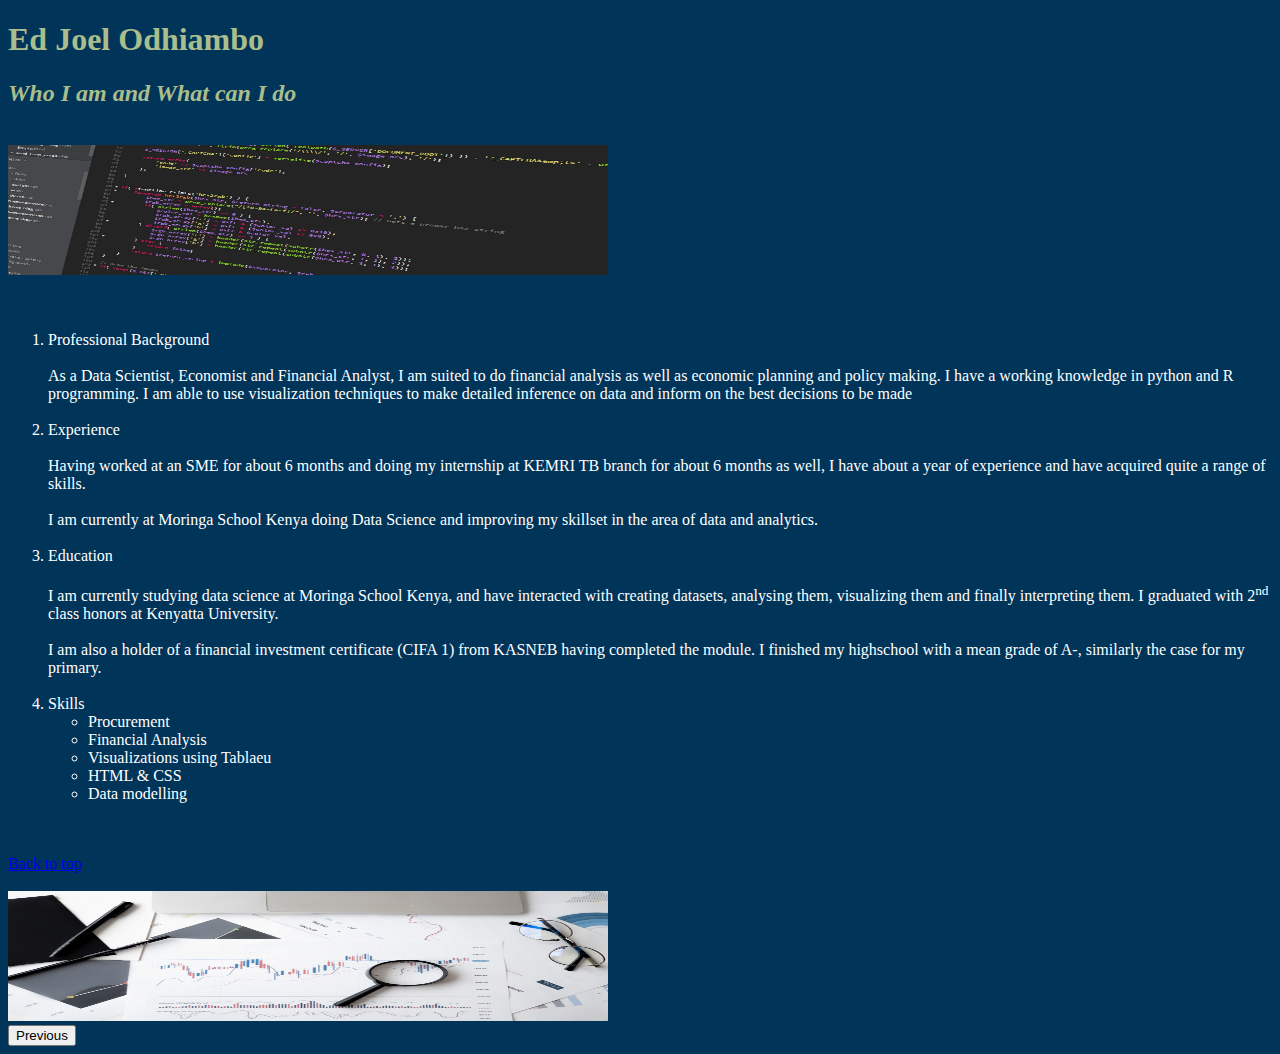
==== about.html @ 6ede28a4 "Add files via upload" ====
<!DOCTYPE html>
<html lang="en">
<head>
    <meta charset="UTF-8">
    <meta http-equiv="X-UA-Compatible" content="IE=edge">
    <meta name="viewport" content="width=device-width, initial-scale=1.0">
    <title>Ed Odhiambo</title>
    <link rel="stylesheet" href="./styles.css">
</head>
<body>
    <h1 id="Page2">Ed Joel Odhiambo</h1>
    <h2><em>Who I am and What can I do</em></h2>
    <br>
    <img src="./datascienceimg3.jpg" height="130" width="600" alt="A data science photo">
    <br>
    <p>
        <ol class="first">
            <br>
            <br>
            <li>Professional Background</li>
            <br>
            As a Data Scientist, Economist and Financial Analyst, I am suited to do financial analysis as well as economic planning and policy making. I have a working knowledge in python and R programming. I am able to use visualization techniques to make detailed inference on data and inform on the best decisions to be made
            <br>
            <br>
            <li>Experience</li>
            <br>
            Having worked at an SME for about 6 months and doing my internship at KEMRI TB branch for about 6 months as well, I have about a year of experience and have acquired quite a range of skills.
            <br>
            <br>
            I am currently at Moringa School Kenya doing Data Science and improving my skillset in the area of data and analytics.
            <br>
            <br>
            <li>Education</li>
            <br>
            I am currently studying data science at Moringa School Kenya, and have interacted with creating datasets, analysing them, visualizing them and finally interpreting them. I graduated with 2<sup>nd</sup> class honors at Kenyatta University.
            <br>
            <br>
            I am also a holder of a financial investment certificate (CIFA 1) from KASNEB having completed the module. I finished my highschool with a mean grade of A-, similarly the case for my primary.
            <br>
            <br>
            <li>Skills</li>
            <ul>
                <li>Procurement</li>
                <li>Financial Analysis</li>
                <li>Visualizations using Tablaeu</li>
                <li>HTML & CSS</li>
                <li>Data modelling</li>
            </ul>
        </ol>
    </p>
    <br>
    <br>
    <a href="#Page2">Back to top</a>
    <br>
    <br>
    <a href="./index.html">
        <img src="./datascienceimg4.jpg" height="130" width="600" alt="A datascience photo">
        <br>
        <button>Previous</button>
    </a>
</body>
</html>
---- styles.css ----
h1, h2{
    color: rgba(170,189,140,1);
}
body{
    background: rgba(0,52,89,1);
}
.first{
    color: rgb(255,255,255);
}
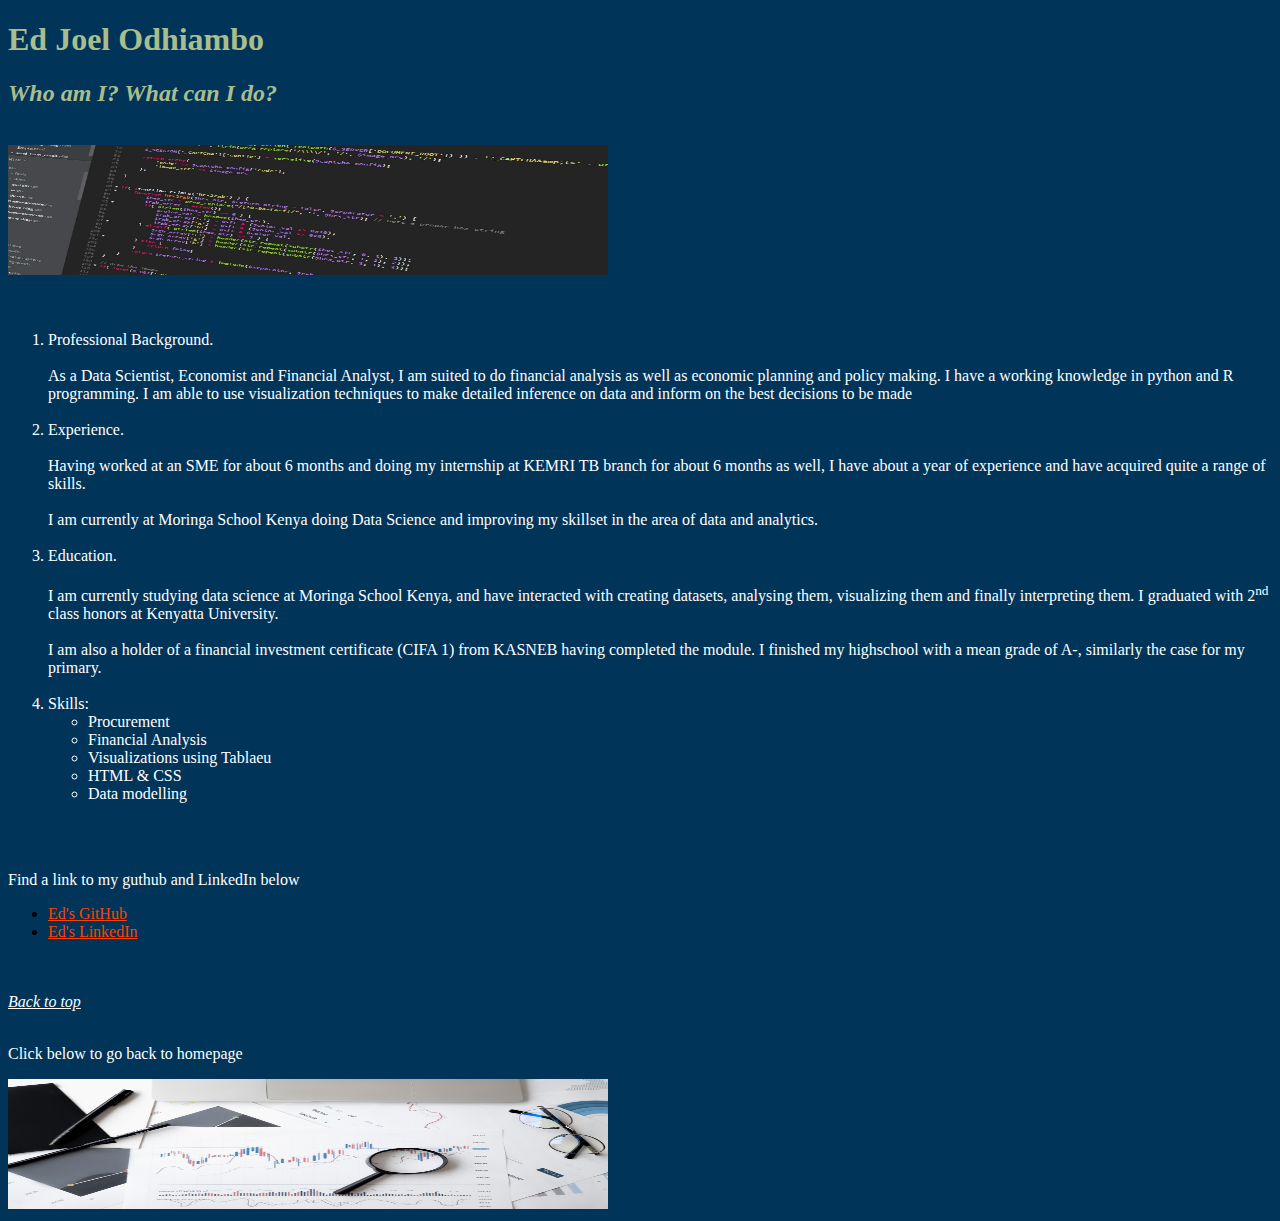
==== commit 4faf33f6: "Link changes" ====
--- a/about.html
+++ b/about.html
@@ -9,7 +9,7 @@
 </head>
 <body>
     <h1 id="Page2">Ed Joel Odhiambo</h1>
-    <h2><em>Who I am and What can I do</em></h2>
+    <h2><em>Who am I? What can I do?</em></h2>
     <br>
     <img src="./datascienceimg3.jpg" height="130" width="600" alt="A data science photo">
     <br>
@@ -17,12 +17,12 @@
         <ol class="first">
             <br>
             <br>
-            <li>Professional Background</li>
+            <li>Professional Background.</li>
             <br>
             As a Data Scientist, Economist and Financial Analyst, I am suited to do financial analysis as well as economic planning and policy making. I have a working knowledge in python and R programming. I am able to use visualization techniques to make detailed inference on data and inform on the best decisions to be made
             <br>
             <br>
-            <li>Experience</li>
+            <li>Experience.</li>
             <br>
             Having worked at an SME for about 6 months and doing my internship at KEMRI TB branch for about 6 months as well, I have about a year of experience and have acquired quite a range of skills.
             <br>
@@ -30,7 +30,7 @@
             I am currently at Moringa School Kenya doing Data Science and improving my skillset in the area of data and analytics.
             <br>
             <br>
-            <li>Education</li>
+            <li>Education.</li>
             <br>
             I am currently studying data science at Moringa School Kenya, and have interacted with creating datasets, analysing them, visualizing them and finally interpreting them. I graduated with 2<sup>nd</sup> class honors at Kenyatta University.
             <br>
@@ -38,7 +38,7 @@
             I am also a holder of a financial investment certificate (CIFA 1) from KASNEB having completed the module. I finished my highschool with a mean grade of A-, similarly the case for my primary.
             <br>
             <br>
-            <li>Skills</li>
+            <li>Skills:</li>
             <ul>
                 <li>Procurement</li>
                 <li>Financial Analysis</li>
@@ -50,13 +50,22 @@
     </p>
     <br>
     <br>
-    <a href="#Page2">Back to top</a>
+    <p class="first">
+        Find a link to my guthub and LinkedIn below
+        <ul>
+            <li><a href="https://github.com/Ed-Odhiambo" class="second">Ed's GitHub</a></li>
+            <li><a href="https://www.linkedin.com/in/ed-joel-odhiambo-5a8082187" class="second">Ed's LinkedIn</a></li>
+        </ul>
+    </p>
     <br>
     <br>
-    <a href="./index.html">
+    <em><a href="#Page2" class="first">Back to top</a></em>
+    <br>
+    <br>
+    <p class="first">Click below to go back to homepage</p>
+    <a href="./">
         <img src="./datascienceimg4.jpg" height="130" width="600" alt="A datascience photo">
         <br>
-        <button>Previous</button>
     </a>
 </body>
 </html>--- a/styles.css
+++ b/styles.css
@@ -6,4 +6,7 @@
 }
 .first{
     color: rgb(255,255,255);
+}
+.second{
+    color: rgb(255,64,0);
 }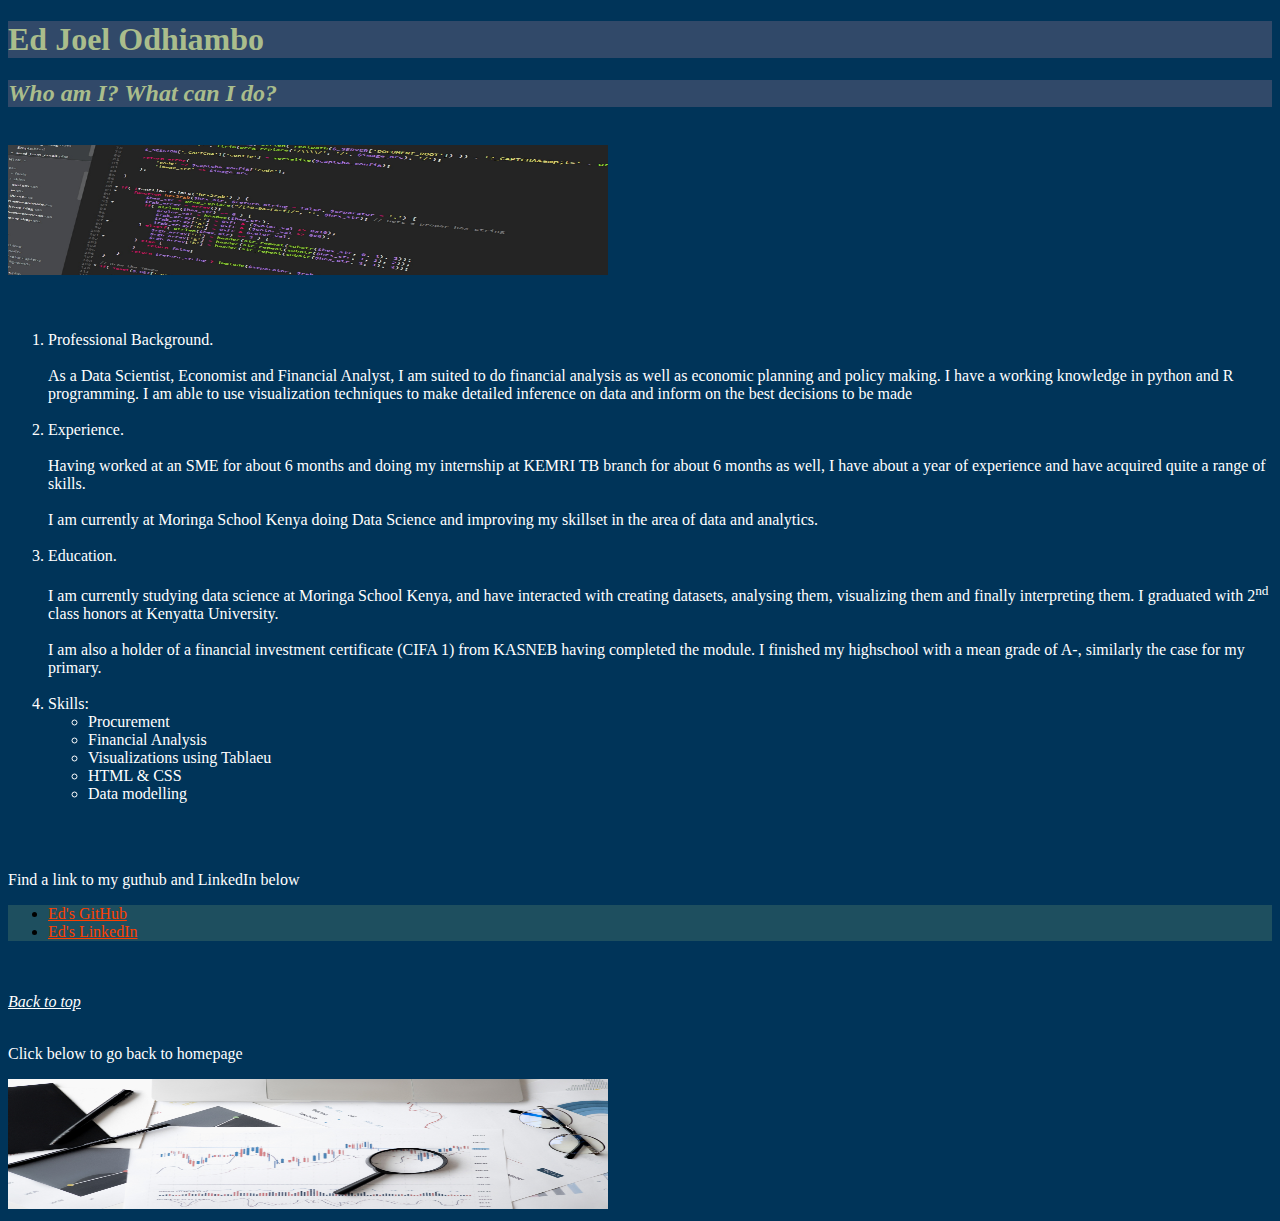
==== commit 9997485d: "Aesthetics" ====
--- a/about.html
+++ b/about.html
@@ -52,7 +52,7 @@
     <br>
     <p class="first">
         Find a link to my guthub and LinkedIn below
-        <ul>
+        <ul id="linkage">
             <li><a href="https://github.com/Ed-Odhiambo" class="second">Ed's GitHub</a></li>
             <li><a href="https://www.linkedin.com/in/ed-joel-odhiambo-5a8082187" class="second">Ed's LinkedIn</a></li>
         </ul>
--- a/styles.css
+++ b/styles.css
@@ -1,5 +1,6 @@
 h1, h2{
     color: rgba(170,189,140,1);
+    background: rgba(148,119,139,0.33);
 }
 body{
     background: rgba(0,52,89,1);
@@ -9,4 +10,7 @@
 }
 .second{
     color: rgb(255,64,0);
+}
+#linkage{
+    background: rgba(148,189,118,0.2)
 }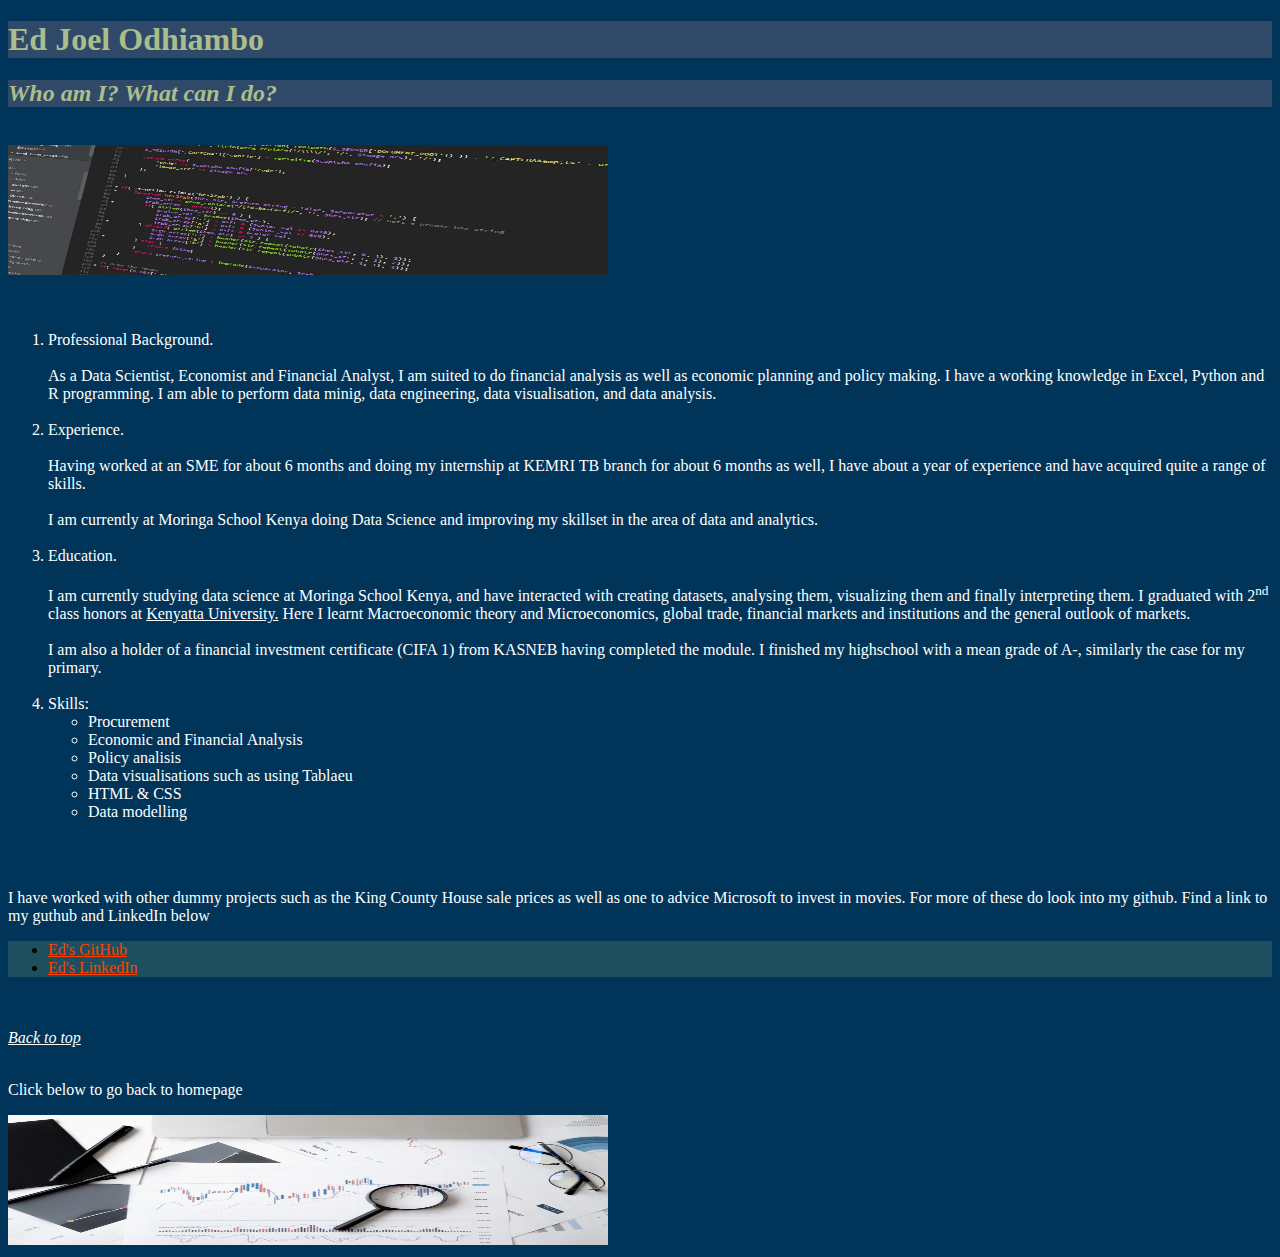
==== commit 1da9e7f0: "changes" ====
--- a/about.html
+++ b/about.html
@@ -19,7 +19,7 @@
             <br>
             <li>Professional Background.</li>
             <br>
-            As a Data Scientist, Economist and Financial Analyst, I am suited to do financial analysis as well as economic planning and policy making. I have a working knowledge in python and R programming. I am able to use visualization techniques to make detailed inference on data and inform on the best decisions to be made
+            As a Data Scientist, Economist and Financial Analyst, I am suited to do financial analysis as well as economic planning and policy making. I have a working knowledge in Excel, Python and R programming. I am able to perform data minig, data engineering, data visualisation, and data analysis.
             <br>
             <br>
             <li>Experience.</li>
@@ -32,7 +32,7 @@
             <br>
             <li>Education.</li>
             <br>
-            I am currently studying data science at Moringa School Kenya, and have interacted with creating datasets, analysing them, visualizing them and finally interpreting them. I graduated with 2<sup>nd</sup> class honors at Kenyatta University.
+            I am currently studying data science at Moringa School Kenya, and have interacted with creating datasets, analysing them, visualizing them and finally interpreting them. I graduated with 2<sup>nd</sup> class honors at <a href="https://economics.ku.ac.ke/" class="first">Kenyatta University.</a> Here I learnt Macroeconomic theory and Microeconomics, global trade, financial markets and institutions and the general outlook of markets.
             <br>
             <br>
             I am also a holder of a financial investment certificate (CIFA 1) from KASNEB having completed the module. I finished my highschool with a mean grade of A-, similarly the case for my primary.
@@ -41,8 +41,9 @@
             <li>Skills:</li>
             <ul>
                 <li>Procurement</li>
-                <li>Financial Analysis</li>
-                <li>Visualizations using Tablaeu</li>
+                <li>Economic and Financial Analysis</li>
+                <li>Policy analisis</li>
+                <li>Data visualisations such as using Tablaeu</li>
                 <li>HTML & CSS</li>
                 <li>Data modelling</li>
             </ul>
@@ -51,6 +52,7 @@
     <br>
     <br>
     <p class="first">
+        I have worked with other dummy projects such as the King County House sale prices as well as one to advice Microsoft to invest in movies. For more of these do look into my github.
         Find a link to my guthub and LinkedIn below
         <ul id="linkage">
             <li><a href="https://github.com/Ed-Odhiambo" class="second">Ed's GitHub</a></li>
--- a/styles.css
+++ b/styles.css
@@ -12,5 +12,10 @@
     color: rgb(255,64,0);
 }
 #linkage{
-    background: rgba(148,189,118,0.2)
+    background: rgba(148,189,118,0.2);
+}
+.third{
+    color: rgb(255,64,0);
+    background-blend-mode: rgb(0,0,0);
+    border-bottom: rgb(0,0,0);
 }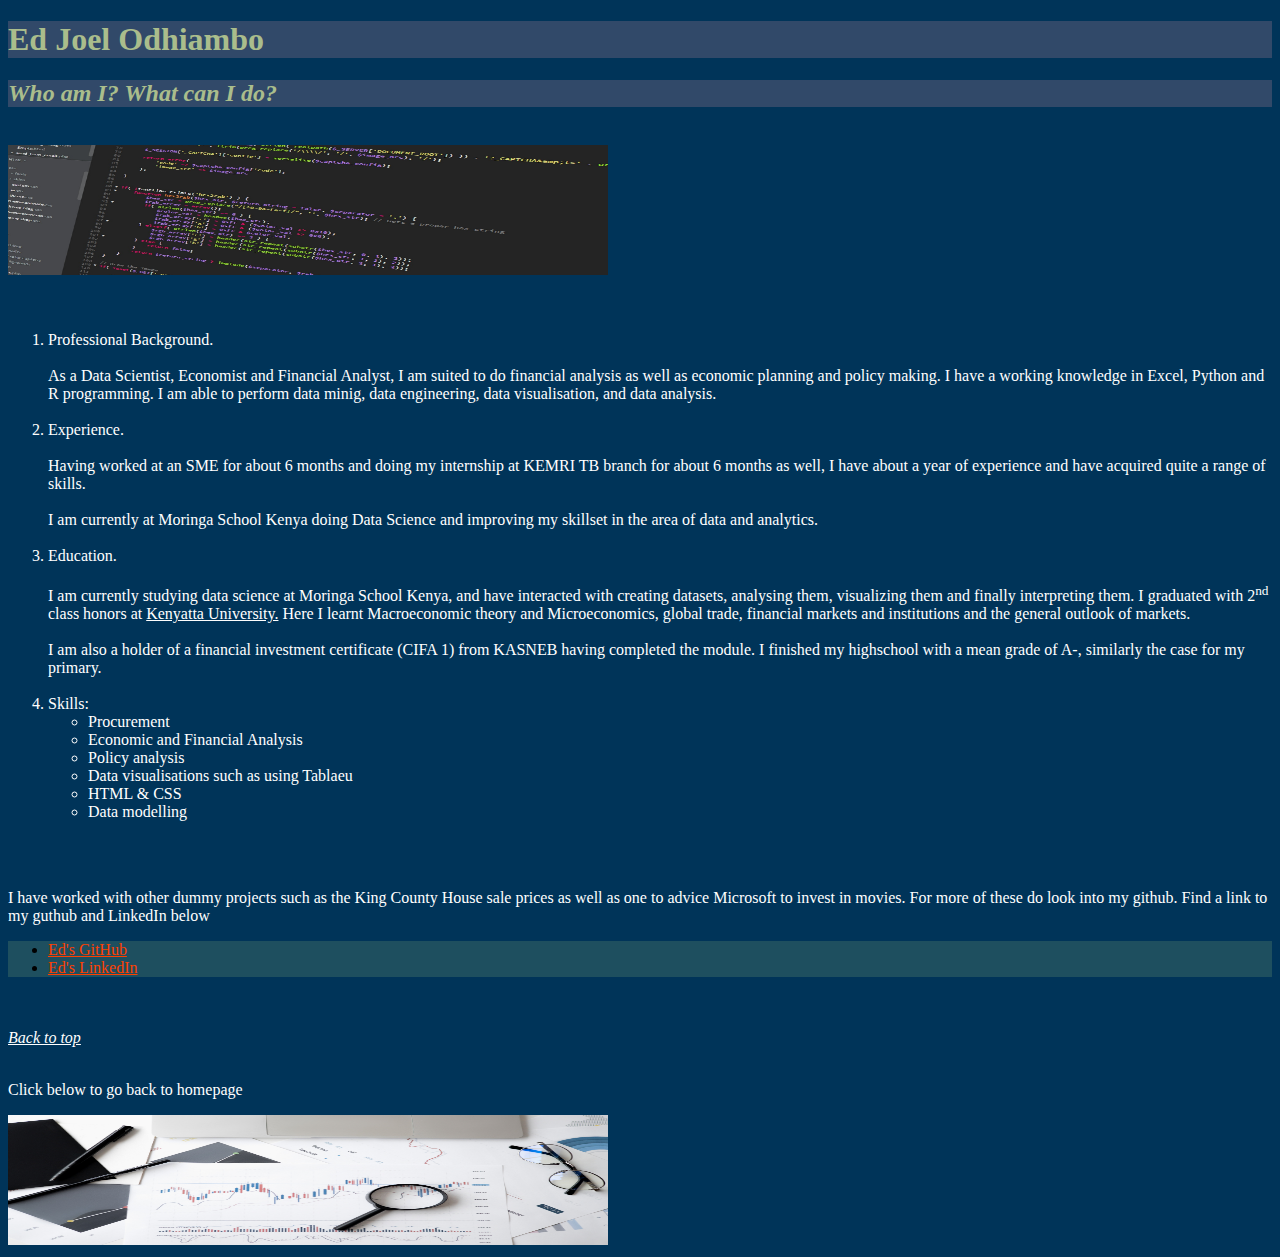
==== commit dbc2d0f5: "changes" ====
--- a/about.html
+++ b/about.html
@@ -42,7 +42,7 @@
             <ul>
                 <li>Procurement</li>
                 <li>Economic and Financial Analysis</li>
-                <li>Policy analisis</li>
+                <li>Policy analysis</li>
                 <li>Data visualisations such as using Tablaeu</li>
                 <li>HTML & CSS</li>
                 <li>Data modelling</li>
